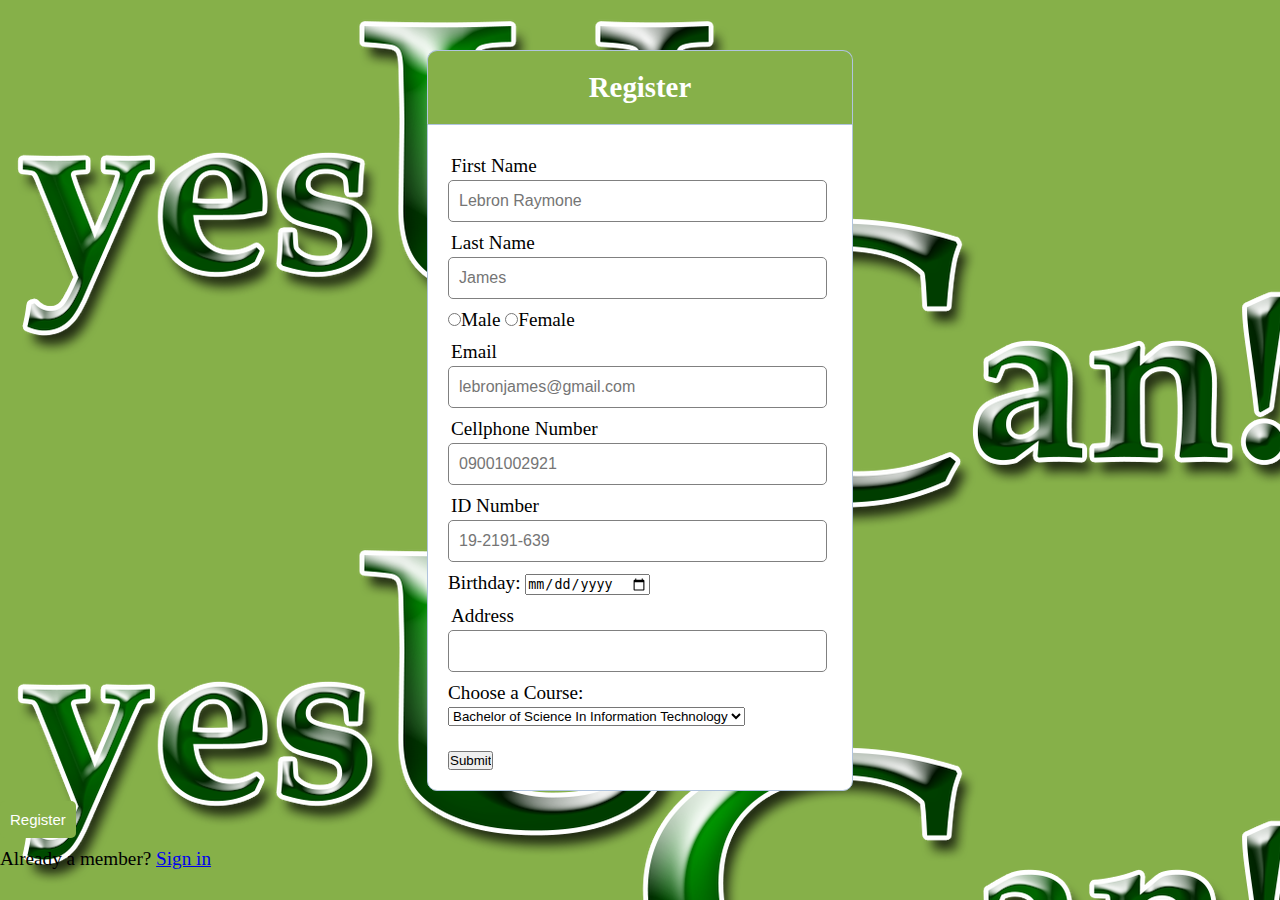
==== index.html @ 593ff431 "html file" ====
<!DOCTYPE html>
<html>
<head>
	<meta charset="utf-8">
	<meta name="viewport" content="width=device-width, initial-scale=1">
	<title>Registration Form</title>
    <link rel="stylesheet" type="text/css" href="styles.css"> 
</head>
<body>
    <div class="header">
        <h2>Register</h2>
    </div>
    <form method="post" action="registration.html">
        <div class="input-group">
            <label>First Name</label>
            <input type="text" name="username" value="" placeholder ="Lebron Raymone">
        </div>
        <div class="input-group">
            <label>Last Name</label>
            <input type="text" name="email" value="" placeholder ="James">
        </div>
        <div>
        <INPUT TYPE="Radio" Name="Gender" Value="Male">Male
            <INPUT TYPE="Radio" Name="Gender" Value="Female">Female
            </div>
        <div class="input-group">
            <label>Email</label>
            <input type="email" name="email" value="" placeholder ="lebronjames@gmail.com">
        </div>
		 <div class="input-group">
            <label>Cellphone Number</label>
            <input type="text" name="cell number" placeholder ="09001002921" maxlength="11" oninput ="this.value = this.value.replace(/[^0-9-]/g,'').replace(/(\..*)\./g,'$1');">
        </div>
        <div class="input-group">
            <label>ID Number</label>
            <input type="text" name="id number"placeholder ="19-2191-639" maxlength="11" oninput ="this.value = this.value.replace(/[^0-9-]/g,'').replace(/(\..*)\./g,'$1');">
        </div>
        <div>
        <label for="birthday">Birthday:</label>
        <input type="date" id="birthday" name="birthday">
         </div>
         <div class="input-group">
            <label>Address</label>
            <input type="text" name="Address">
        </div>
     <form action="/action_page.php">
  <label for="cars">Choose a Course:</label>
  <select name="courses" id="course">
    <option value="BSIT">Bachelor of Science In Information Technology</option>
    <option value="BSCS">Bachelor of Science In Computer Science</option>
    <option value="BAPS">Bachelor of Arts in Political Science</option>
    <option value="BSCPE">Bachelor of Science in Computer Engineering</option>
	<option value="BSAcc">Bachelor of Science in Accountancy</option>
	<option value="BSArchi">Bachelor of Science in Architecture</option>
  </select>
  <br><br>
  <input type="submit" value="Submit">
	</form>
        <div class="input-group">
            <button type="submit" class="btn" name="reg_user">Register</button>
        </div>
        
        <p>
            Already a member? <a href="login.php">Sign in</a>

    </form>
 
</body>
</html>
---- styles.css ----
*{
    margin: 0px;
    padding: 0px;
 } 
 body{
    font-size: 120%;
    background-image: url(images/uclogo.png);
    background-color: #86b049;

 }

 .header{
    width: 30%;
    margin: 50px auto 0px;
    color: white;
    background: #86b049;
    text-align: center;
    border: 1px solid #B0C4DE;
    border-bottom: none;
    border-radius: 10px 10px 0px 0px;
    padding: 20px;
 }

 form{
    width: 30%;
    margin: 0px auto;
    padding: 20px;
    border: 1px solid #B0C4DE;
    background: white;
    border-radius: 0px 0px 10px 10px;
 }
.input-group{
    margin: 10px 0px 10px 0px;
 }
 .input-group label{
    display: block;
    text-align: left;
    margin: 3px;
 }
 .input-group input{
    height: 30px;
    width: 93%;
    padding: 5px 10px;
    font-size: 16px;
    border-radius: 5px;
    border: 1px solid gray;
 }
    .btn{
        padding: 10px;
        font-size: 15px;
        color: white;
        background: #86b049;
        border: none;
        border-radius: 5px;
    }
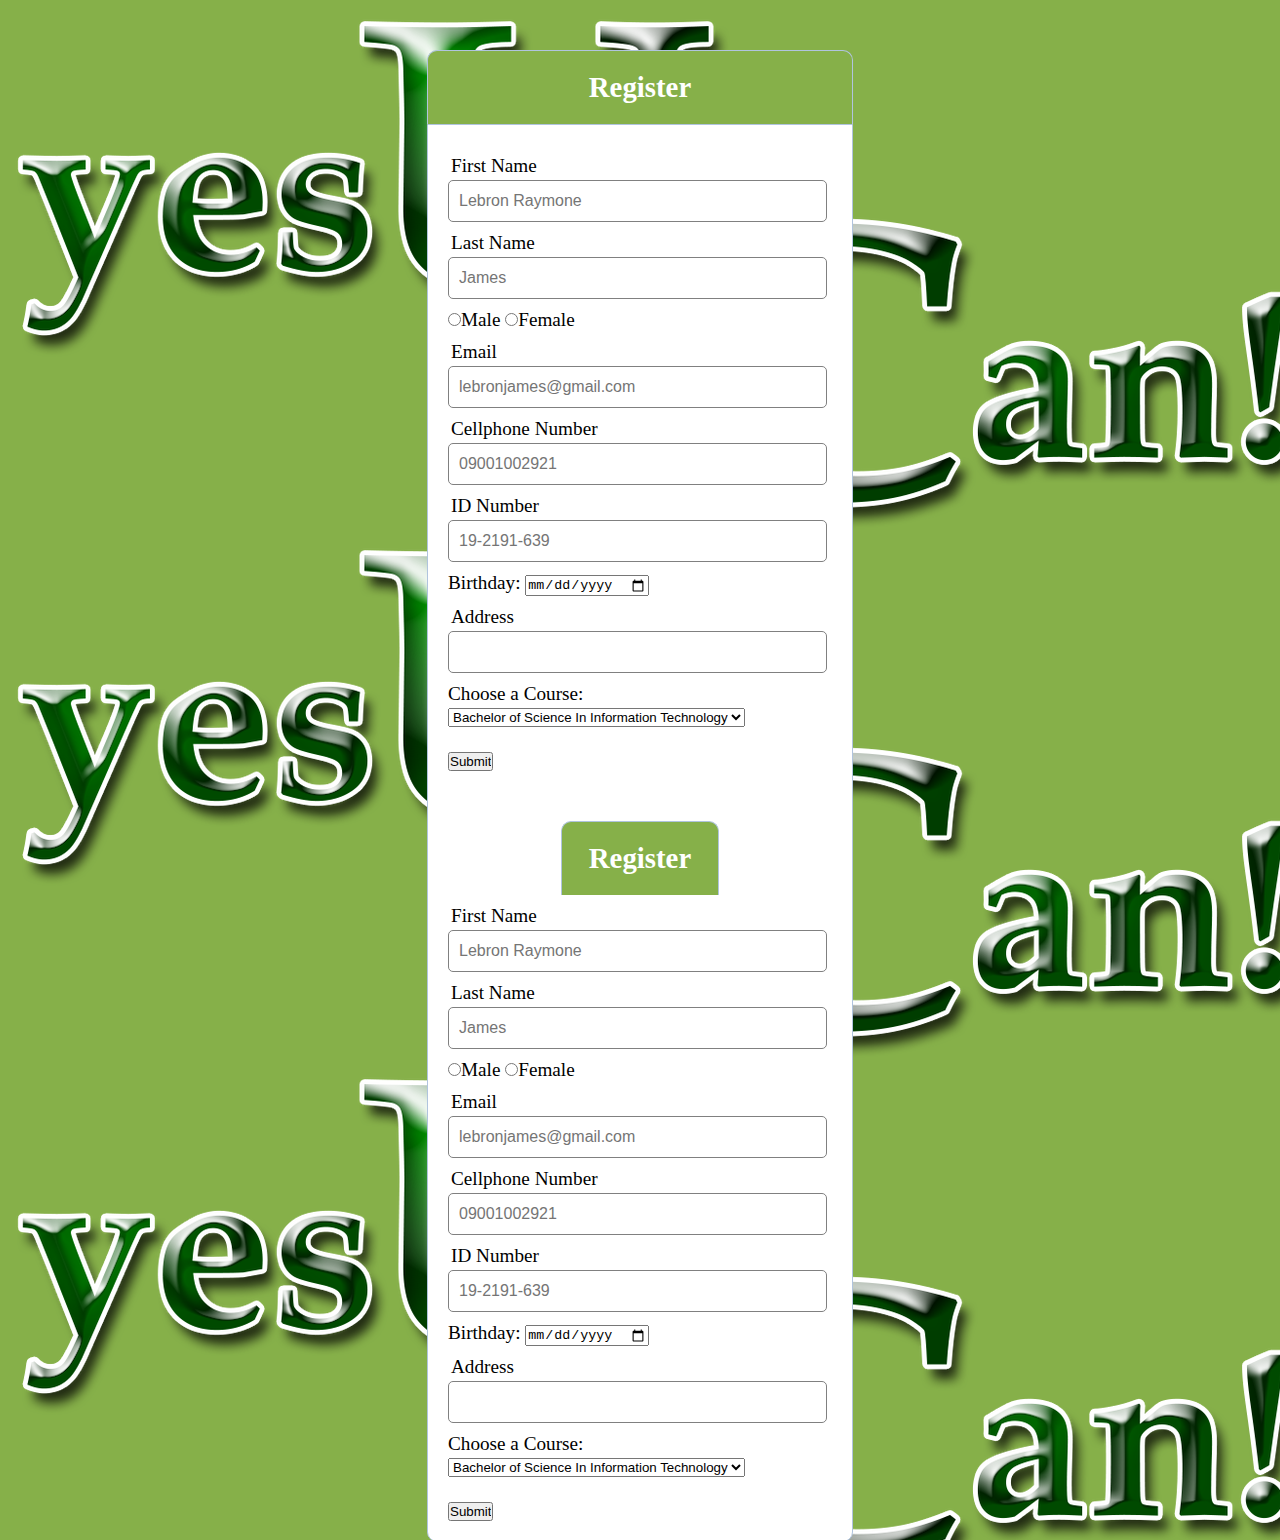
==== commit cffd2c80: "new changes" ====
--- a/index.html
+++ b/index.html
@@ -55,15 +55,67 @@
   </select>
   <br><br>
   <input type="submit" value="Submit">
-	</form>
+
+ 
+</body>
+</html><!DOCTYPE html>
+<html>
+<head>
+	<meta charset="utf-8">
+	<meta name="viewport" content="width=device-width, initial-scale=1">
+	<title>Registration Form</title>
+    <link rel="stylesheet" type="text/css" href="styles.css"> 
+</head>
+<body>
+    <div class="header">
+        <h2>Register</h2>
+    </div>
+    <form method="post" action="registration.html">
         <div class="input-group">
-            <button type="submit" class="btn" name="reg_user">Register</button>
+            <label>First Name</label>
+            <input type="text" name="username" value="" placeholder ="Lebron Raymone">
         </div>
-        
-        <p>
-            Already a member? <a href="login.php">Sign in</a>
+        <div class="input-group">
+            <label>Last Name</label>
+            <input type="text" name="email" value="" placeholder ="James">
+        </div>
+        <div>
+        <INPUT TYPE="Radio" Name="Gender" Value="Male">Male
+            <INPUT TYPE="Radio" Name="Gender" Value="Female">Female
+            </div>
+        <div class="input-group">
+            <label>Email</label>
+            <input type="email" name="email" value="" placeholder ="lebronjames@gmail.com">
+        </div>
+		 <div class="input-group">
+            <label>Cellphone Number</label>
+            <input type="text" name="cell number" placeholder ="09001002921" maxlength="11" oninput ="this.value = this.value.replace(/[^0-9-]/g,'').replace(/(\..*)\./g,'$1');">
+        </div>
+        <div class="input-group">
+            <label>ID Number</label>
+            <input type="text" name="id number"placeholder ="19-2191-639" maxlength="11" oninput ="this.value = this.value.replace(/[^0-9-]/g,'').replace(/(\..*)\./g,'$1');">
+        </div>
+        <div>
+        <label for="birthday">Birthday:</label>
+        <input type="date" id="birthday" name="birthday">
+         </div>
+         <div class="input-group">
+            <label>Address</label>
+            <input type="text" name="Address">
+        </div>
+     <form action="/action_page.php">
+  <label for="cars">Choose a Course:</label>
+  <select name="courses" id="course">
+    <option value="BSIT">Bachelor of Science In Information Technology</option>
+    <option value="BSCS">Bachelor of Science In Computer Science</option>
+    <option value="BAPS">Bachelor of Arts in Political Science</option>
+    <option value="BSCPE">Bachelor of Science in Computer Engineering</option>
+	<option value="BSAcc">Bachelor of Science in Accountancy</option>
+	<option value="BSArchi">Bachelor of Science in Architecture</option>
+  </select>
+  <br><br>
+  <input type="submit" value="Submit">
 
-    </form>
  
 </body>
 </html>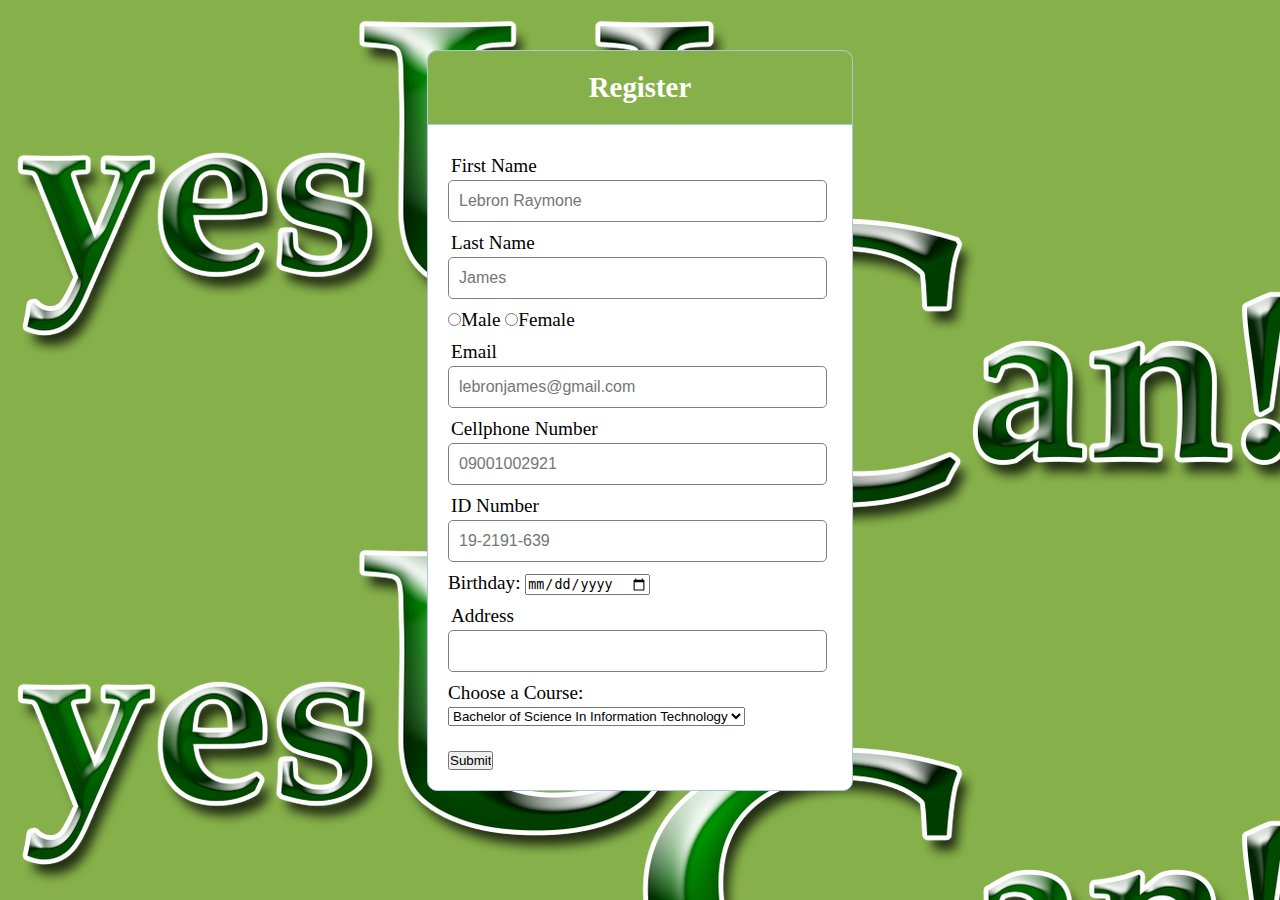
==== commit 8c52d6e1: "new changes in the file" ====
--- a/index.html
+++ b/index.html
@@ -56,65 +56,6 @@
   <br><br>
   <input type="submit" value="Submit">
 
- 
-</body>
-</html><!DOCTYPE html>
-<html>
-<head>
-	<meta charset="utf-8">
-	<meta name="viewport" content="width=device-width, initial-scale=1">
-	<title>Registration Form</title>
-    <link rel="stylesheet" type="text/css" href="styles.css"> 
-</head>
-<body>
-    <div class="header">
-        <h2>Register</h2>
-    </div>
-    <form method="post" action="registration.html">
-        <div class="input-group">
-            <label>First Name</label>
-            <input type="text" name="username" value="" placeholder ="Lebron Raymone">
-        </div>
-        <div class="input-group">
-            <label>Last Name</label>
-            <input type="text" name="email" value="" placeholder ="James">
-        </div>
-        <div>
-        <INPUT TYPE="Radio" Name="Gender" Value="Male">Male
-            <INPUT TYPE="Radio" Name="Gender" Value="Female">Female
-            </div>
-        <div class="input-group">
-            <label>Email</label>
-            <input type="email" name="email" value="" placeholder ="lebronjames@gmail.com">
-        </div>
-		 <div class="input-group">
-            <label>Cellphone Number</label>
-            <input type="text" name="cell number" placeholder ="09001002921" maxlength="11" oninput ="this.value = this.value.replace(/[^0-9-]/g,'').replace(/(\..*)\./g,'$1');">
-        </div>
-        <div class="input-group">
-            <label>ID Number</label>
-            <input type="text" name="id number"placeholder ="19-2191-639" maxlength="11" oninput ="this.value = this.value.replace(/[^0-9-]/g,'').replace(/(\..*)\./g,'$1');">
-        </div>
-        <div>
-        <label for="birthday">Birthday:</label>
-        <input type="date" id="birthday" name="birthday">
-         </div>
-         <div class="input-group">
-            <label>Address</label>
-            <input type="text" name="Address">
-        </div>
-     <form action="/action_page.php">
-  <label for="cars">Choose a Course:</label>
-  <select name="courses" id="course">
-    <option value="BSIT">Bachelor of Science In Information Technology</option>
-    <option value="BSCS">Bachelor of Science In Computer Science</option>
-    <option value="BAPS">Bachelor of Arts in Political Science</option>
-    <option value="BSCPE">Bachelor of Science in Computer Engineering</option>
-	<option value="BSAcc">Bachelor of Science in Accountancy</option>
-	<option value="BSArchi">Bachelor of Science in Architecture</option>
-  </select>
-  <br><br>
-  <input type="submit" value="Submit">
 
  
 </body>
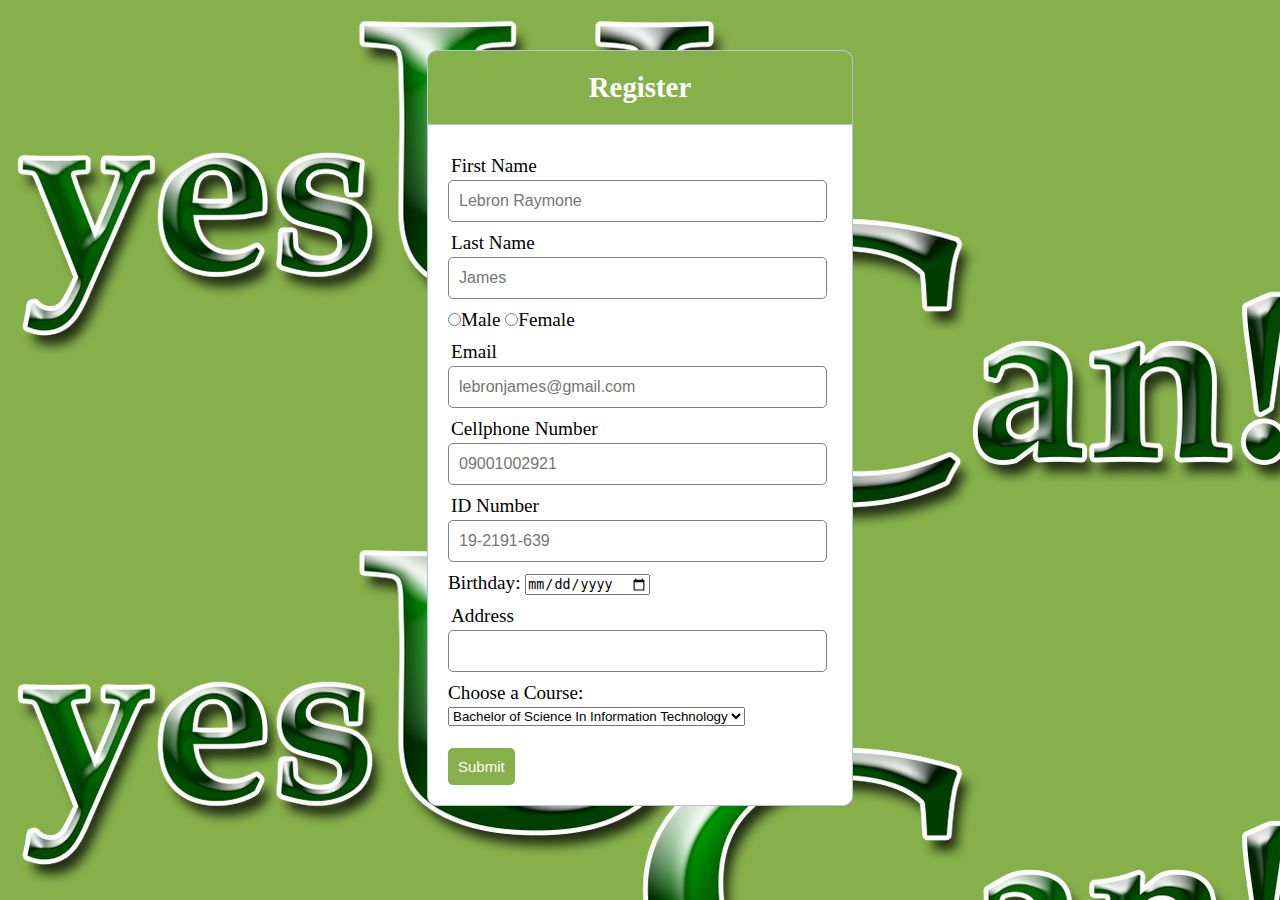
==== commit a5723ebf: "php file working for forms to database" ====
--- a/index.html
+++ b/index.html
@@ -1,62 +1,76 @@
 <!DOCTYPE html>
 <html>
 <head>
-	<meta charset="utf-8">
-	<meta name="viewport" content="width=device-width, initial-scale=1">
-	<title>Registration Form</title>
+    <meta charset="utf-8">
+    <meta name="viewport" content="width=device-width, initial-scale=1">
+    <title>Registration Form</title>
     <link rel="stylesheet" type="text/css" href="styles.css"> 
 </head>
 <body>
     <div class="header">
         <h2>Register</h2>
     </div>
-    <form method="post" action="registration.html">
+        <form action= "" method="POST">
+        
         <div class="input-group">
             <label>First Name</label>
-            <input type="text" name="username" value="" placeholder ="Lebron Raymone">
+            <input type="text" name="firstname" value="" placeholder ="Lebron Raymone">
         </div>
+        
         <div class="input-group">
             <label>Last Name</label>
-            <input type="text" name="email" value="" placeholder ="James">
+            <input type="text" name="lastname" value="" placeholder ="James">
         </div>
+
         <div>
-        <INPUT TYPE="Radio" Name="Gender" Value="Male">Male
-            <INPUT TYPE="Radio" Name="Gender" Value="Female">Female
-            </div>
+            <INPUT TYPE="Radio" Name="gender" Value="Male">Male
+            <INPUT TYPE="Radio" Name="gender" Value="Female">Female
+        </div>
+
         <div class="input-group">
             <label>Email</label>
             <input type="email" name="email" value="" placeholder ="lebronjames@gmail.com">
         </div>
-		 <div class="input-group">
+
+         <div class="input-group">
             <label>Cellphone Number</label>
-            <input type="text" name="cell number" placeholder ="09001002921" maxlength="11" oninput ="this.value = this.value.replace(/[^0-9-]/g,'').replace(/(\..*)\./g,'$1');">
+            <input type="text" name="cellnumber" placeholder ="09001002921" maxlength="11" oninput ="this.value = this.value.replace(/[^0-9-]/g,'').replace(/(\..*)\./g,'$1');">
         </div>
+
         <div class="input-group">
             <label>ID Number</label>
-            <input type="text" name="id number"placeholder ="19-2191-639" maxlength="11" oninput ="this.value = this.value.replace(/[^0-9-]/g,'').replace(/(\..*)\./g,'$1');">
+            <input type="text" name="idnumber"placeholder ="19-2191-639" maxlength="11" oninput ="this.value = this.value.replace(/[^0-9-]/g,'').replace(/(\..*)\./g,'$1');">
         </div>
+
         <div>
         <label for="birthday">Birthday:</label>
         <input type="date" id="birthday" name="birthday">
          </div>
+
          <div class="input-group">
             <label>Address</label>
             <input type="text" name="Address">
         </div>
+
      <form action="/action_page.php">
-  <label for="cars">Choose a Course:</label>
-  <select name="courses" id="course">
-    <option value="BSIT">Bachelor of Science In Information Technology</option>
-    <option value="BSCS">Bachelor of Science In Computer Science</option>
-    <option value="BAPS">Bachelor of Arts in Political Science</option>
-    <option value="BSCPE">Bachelor of Science in Computer Engineering</option>
-	<option value="BSAcc">Bachelor of Science in Accountancy</option>
-	<option value="BSArchi">Bachelor of Science in Architecture</option>
-  </select>
-  <br><br>
-  <input type="submit" value="Submit">
+         <label for="course">Choose a Course:</label>
+            <select name="courses" id="course">
+                 <option value="BSIT">Bachelor of Science In Information Technology</option>
+                 <option value="BSCS">Bachelor of Science In Computer Science</option>
+                 <option value="BAPS">Bachelor of Arts in Political Science</option>
+                 <option value="BSCPE">Bachelor of Science in Computer Engineering</option>
+                 <option value="BSAcc">Bachelor of Science in Accountancy</option>
+               <option value="BSArchi">Bachelor of Science in Architecture</option>
+            </select>
+  
+        <br><br>
 
-
+        <div>
+            <button class="btn" type="submit" name="Submit">
+                Submit
+            </button>
+        </div>
+        </form>
  
 </body>
 </html>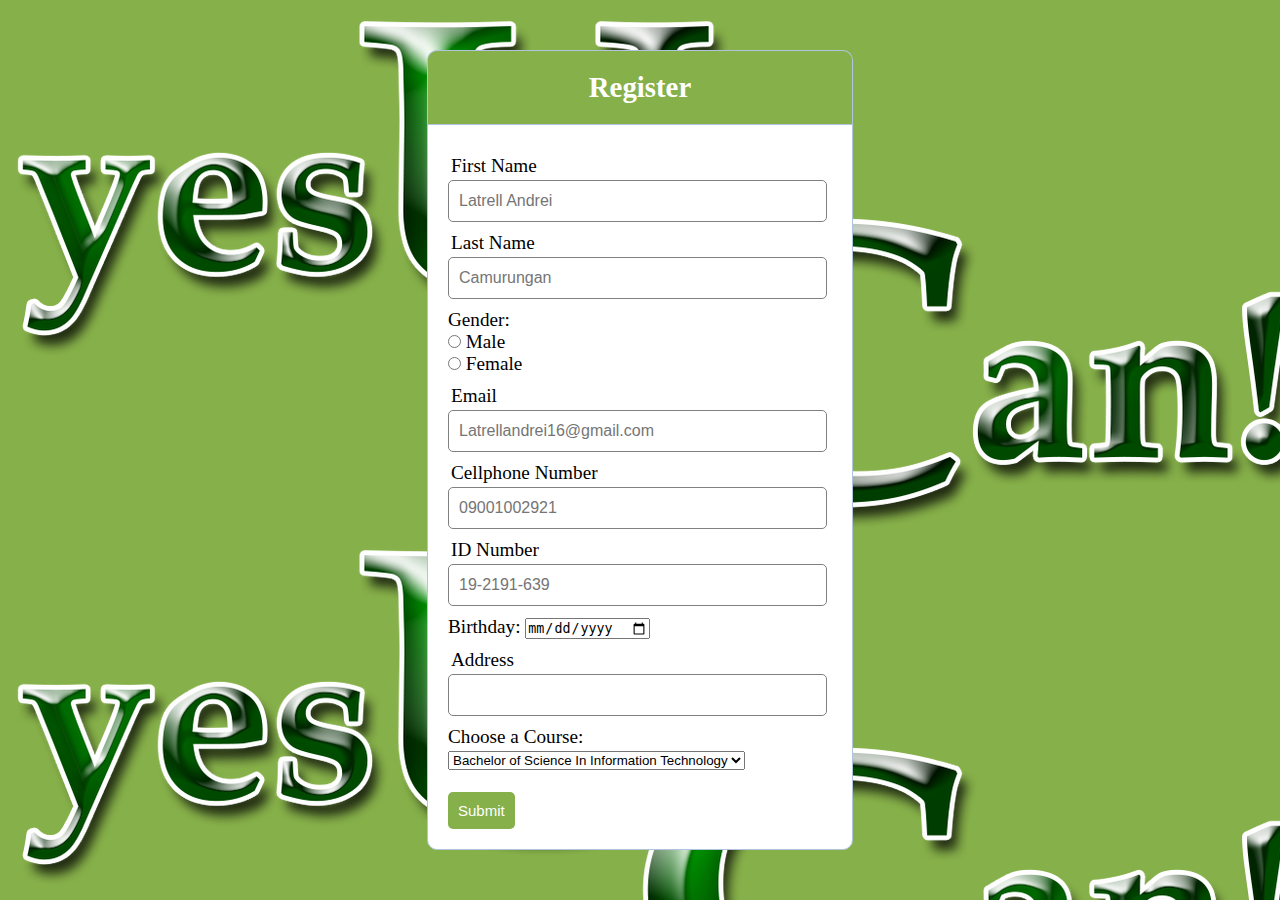
==== commit f178cf16: "changes" ====
--- a/index.html
+++ b/index.html
@@ -14,22 +14,24 @@
         
         <div class="input-group">
             <label>First Name</label>
-            <input type="text" name="firstname" value="" placeholder ="Lebron Raymone">
+            <input type="text" name="firstname" value="" placeholder ="Latrell Andrei">
         </div>
         
         <div class="input-group">
             <label>Last Name</label>
-            <input type="text" name="lastname" value="" placeholder ="James">
+            <input type="text" name="lastname" value="" placeholder ="Camurungan">
         </div>
-
-        <div>
-            <INPUT TYPE="Radio" Name="gender" Value="Male">Male
-            <INPUT TYPE="Radio" Name="gender" Value="Female">Female
+        <p>Gender:</p>
+        <div class="radio">
+            <input type="radio" id="male" name="gender" value="Male" required>
+            <label for="male">Male</label><br>
+            <input type="radio" id="css" name="gender" value="Female"required>
+            <label for="female">Female</label><br>
         </div>
 
         <div class="input-group">
             <label>Email</label>
-            <input type="email" name="email" value="" placeholder ="lebronjames@gmail.com">
+            <input type="email" name="email" value="" placeholder ="Latrellandrei16@gmail.com">
         </div>
 
          <div class="input-group">
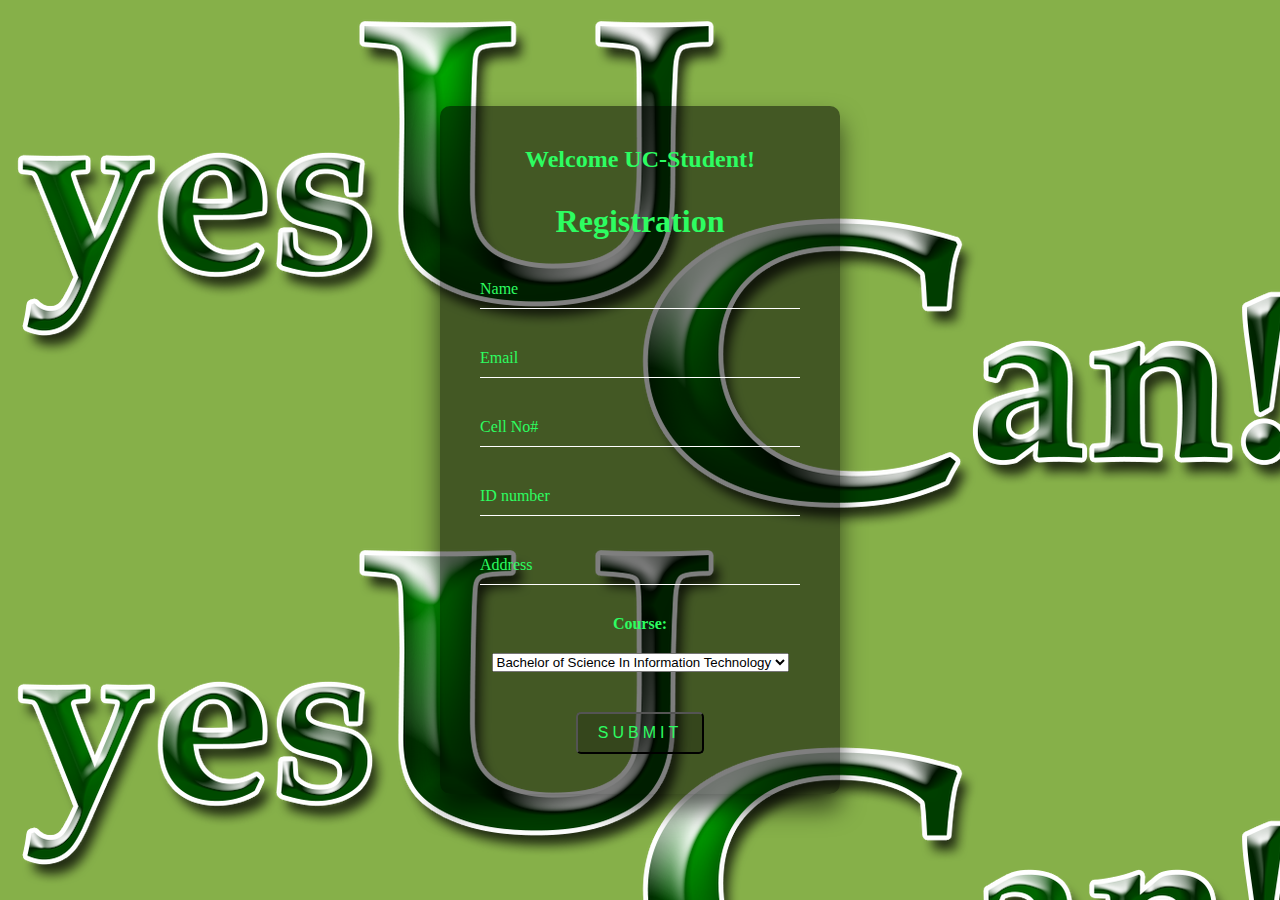
==== commit a140e89c: "new finals" ====
--- a/index.html
+++ b/index.html
@@ -1,78 +1,54 @@
 <!DOCTYPE html>
 <html>
 <head>
-    <meta charset="utf-8">
-    <meta name="viewport" content="width=device-width, initial-scale=1">
-    <title>Registration Form</title>
-    <link rel="stylesheet" type="text/css" href="styles.css"> 
+    <title>Create</title>
+    <link rel="stylesheet" type="text/css" href="style.css">
 </head>
 <body>
-    <div class="header">
-        <h2>Register</h2>
+    <div class="login-box">
+  <h2>Welcome UC-Student!</h2>
+  <h1>Registration</h1>
+  <form method="POST">
+    <div class="user-box">
+      <input type="text" name="name" required="" autocomplete="off">
+      <label>Name</label>
     </div>
-        <form action= "" method="POST">
-        
-        <div class="input-group">
-            <label>First Name</label>
-            <input type="text" name="firstname" value="" placeholder ="Latrell Andrei">
-        </div>
-        
-        <div class="input-group">
-            <label>Last Name</label>
-            <input type="text" name="lastname" value="" placeholder ="Camurungan">
-        </div>
-        <p>Gender:</p>
-        <div class="radio">
-            <input type="radio" id="male" name="gender" value="Male" required>
-            <label for="male">Male</label><br>
-            <input type="radio" id="css" name="gender" value="Female"required>
-            <label for="female">Female</label><br>
-        </div>
-
-        <div class="input-group">
-            <label>Email</label>
-            <input type="email" name="email" value="" placeholder ="Latrellandrei16@gmail.com">
-        </div>
-
-         <div class="input-group">
-            <label>Cellphone Number</label>
-            <input type="text" name="cellnumber" placeholder ="09001002921" maxlength="11" oninput ="this.value = this.value.replace(/[^0-9-]/g,'').replace(/(\..*)\./g,'$1');">
-        </div>
-
-        <div class="input-group">
-            <label>ID Number</label>
-            <input type="text" name="idnumber"placeholder ="19-2191-639" maxlength="11" oninput ="this.value = this.value.replace(/[^0-9-]/g,'').replace(/(\..*)\./g,'$1');">
-        </div>
-
-        <div>
-        <label for="birthday">Birthday:</label>
-        <input type="date" id="birthday" name="birthday">
-         </div>
-
-         <div class="input-group">
-            <label>Address</label>
-            <input type="text" name="Address">
-        </div>
-
-     <form action="/action_page.php">
-         <label for="course">Choose a Course:</label>
-            <select name="courses" id="course">
+     <div class="user-box">
+      <input type="email" name="email" required="" autocomplete="off">
+      <label>Email</label>
+    </div>
+     <div class="user-box">
+      <input type="text" name="CellNo" required="" autocomplete="off" maxlength="11" oninput ="this.value = this.value.replace(/[^0-9-]/g,'').replace(/(\..*)\./g,'$1');">
+      <label>Cell No#</label>
+    </div>
+    <div class="user-box">
+      <input type="text" name="idnumber" required="" autocomplete="off" maxlength="11" oninput ="this.value = this.value.replace(/[^0-9-]/g,'').replace(/(\..*)\./g,'$1');">
+      <label>ID number</label>
+    </div>
+     <div class="user-box">
+      <input type="text" name="address" required="" autocomplete="off">
+      <label>Address</label>
+    </div>
+    <h4>Course:</h4>
+    <div class="user-box">
+      <select name="course" required="" autocomplete="off">
                  <option value="BSIT">Bachelor of Science In Information Technology</option>
                  <option value="BSCS">Bachelor of Science In Computer Science</option>
                  <option value="BAPS">Bachelor of Arts in Political Science</option>
                  <option value="BSCPE">Bachelor of Science in Computer Engineering</option>
                  <option value="BSAcc">Bachelor of Science in Accountancy</option>
                <option value="BSArchi">Bachelor of Science in Architecture</option>
-            </select>
-  
-        <br><br>
-
-        <div>
-            <button class="btn" type="submit" name="Submit">
-                Submit
-            </button>
-        </div>
-        </form>
- 
+        </select>
+    </div>
+   
+    <a><button type="submit" name="submit">
+      <span></span>
+      <span></span>
+      <span></span>
+      <span></span>
+      Submit
+    </button></a>
+  </form>
+</div>
 </body>
 </html>--- a/style.css
+++ b/style.css
@@ -0,0 +1,187 @@
+
+
+html {
+  height: 100%;
+   text-align: center;
+
+}
+body {
+  margin:0;
+  padding:0;
+ text-align: center;
+  font-family: serif;
+  background-image: url(images/uclogo.png);
+    background-color: #86b049;
+}
+
+.login-box {
+  position: absolute;
+  top: 50%;
+   text-align: center;
+  left: 50%;
+  width: 400px;
+  padding: 40px;
+  transform: translate(-50%, -50%);
+  background: rgba(0,0,0,.5);
+  box-sizing: border-box;
+  box-shadow: 0 15px 25px rgba(0,0,0,.6);
+  border-radius: 10px;
+}
+
+.login-box h1, h2 {
+  margin: 0 0 30px;
+  padding: 0;
+  color: #2dfd61;
+  text-align: center;
+}
+.login-box h4 {
+  margin: 0 0 20px;
+  padding: 0;
+  color: #2dfd61;
+   text-align: center;
+}
+
+.login-box .user-box {
+  position: relative;
+   text-align: center;
+}
+
+.login-box .user-box input {
+  width: 100%;
+  padding: 10px 0;
+  font-size: 16px;
+  color: #2dfd61;
+   text-align: center;
+  margin-bottom: 30px;
+  border: none;
+  border-bottom: 1px solid #fff;
+  outline: none;
+  background: transparent;
+}
+.login-box .user-box label {
+  position: absolute;
+   text-align: center;
+  top:0;
+  left: 0;
+  padding: 10px 0;
+  font-size: 16px;
+  color: #2dfd61;
+  pointer-events: none;
+  transition: .5s;
+}
+
+.login-box .user-box input:focus ~ label,
+.login-box .user-box input:valid ~ label {
+  top: -20px;
+  left: 0;
+  color: #2dfd61
+  font-size: 12px;
+}
+.login-box form a button {
+  position: relative;
+  display: inline-block;
+  padding: 10px 20px;
+  color: #2dfd61;
+  font-size: 16px;
+  text-decoration: none;
+  text-transform: uppercase;
+  overflow: hidden;
+  transition: .5s;
+  margin-top: 40px;
+  letter-spacing: 4px
+}
+button{
+  background: rgba(0,0,0,.2);
+  border-radius: 5px;
+}
+
+.login-box a button:hover {
+  background: #2dfd61;
+  cursor: pointer;
+  color: #2dfd61;
+  border-radius: 5px;
+  box-shadow: 0 0 5px #2dfd61,
+              0 0 25px #2dfd61,
+              0 0 50px #2dfd61,
+              0 0 100px #2dfd61;
+}
+
+.login-box a button span {
+  position: absolute;
+  display: block;
+}
+
+.login-box a button span:nth-child(1) {
+  top: 0;
+  left: -100%;
+  width: 100%;
+  height: 2px;
+  background: linear-gradient(90deg, transparent, #2dfd61);
+  animation: btn-anim1 1s linear infinite;
+}
+
+@keyframes btn-anim1 {
+  0% {
+    left: -100%;
+  }
+  50%,100% {
+    left: 100%;
+  }
+}
+
+.login-box a button span:nth-child(2) {
+  top: -100%;
+  right: 0;
+  width: 2px;
+  height: 100%;
+  background: linear-gradient(180deg, transparent, #2dfd61);
+  animation: btn-anim2 1s linear infinite;
+  animation-delay: .25s
+}
+
+@keyframes btn-anim2 {
+  0% {
+    top: -100%;
+  }
+  50%,100% {
+    top: 100%;
+  }
+}
+
+.login-box a button span:nth-child(3) {
+  bottom: 0;
+  right: -100%;
+  width: 100%;
+  height: 2px;
+  background: linear-gradient(270deg, transparent, #2dfd61);
+  animation: btn-anim3 1s linear infinite;
+  animation-delay: .5s
+}
+
+@keyframes btn-anim3 {
+  0% {
+    right: -100%;
+  }
+  50%,100% {
+    right: 100%;
+  }
+}
+
+.login-box a button span:nth-child(4) {
+  bottom: -100%;
+  left: 0;
+  width: 2px;
+  height: 100%;
+  background: linear-gradient(360deg, transparent, #2dfd61);
+  animation: btn-anim4 1s linear infinite;
+  animation-delay: .75s
+}
+
+@keyframes btn-anim4 {
+  0% {
+    bottom: -100%;
+  }
+  50%,100% {
+    bottom: 100%;
+  }
+}
